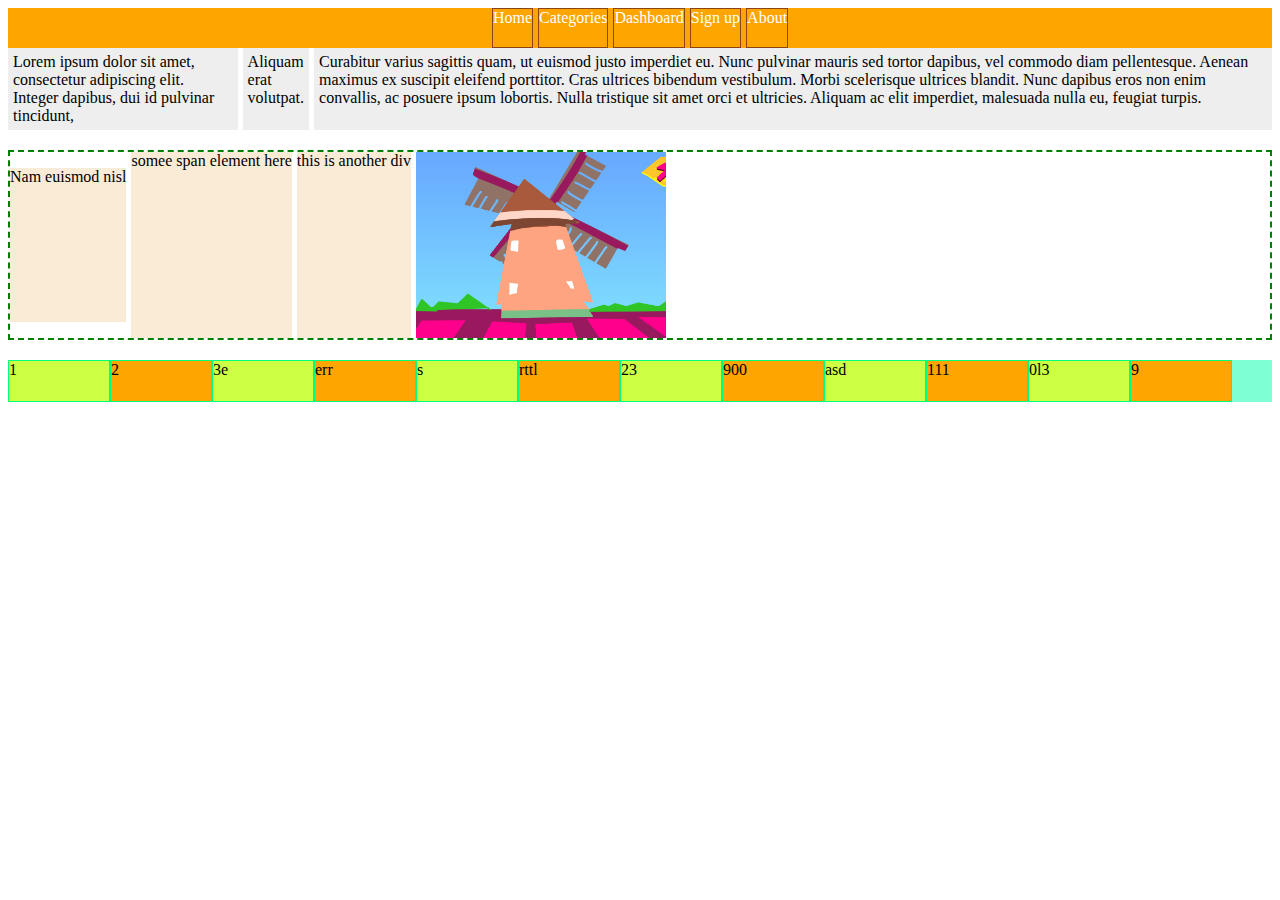
==== day43-html-css1/page02/index.html @ 50a22b39 "conclude on intro to flex" ====
<!DOCTYPE html>
<html>
    <head>
        <meta charset="utf-8">
        <meta http-equiv="X-UA-Compatible" content="IE=edge">
        <title>Flex box</title>
        <meta name="description" content="">
        <meta name="viewport" content="width=device-width, initial-scale=1">
        <link rel="stylesheet" href="">
        <style>
            .container {
                display: flex;
                gap: 5px;
                margin-bottom: 20px;
            }

            .section{
                background-color: #eee;
                padding: 5px;
            }

            .box{
                display: flex;
                border: 2px dashed green;
                gap: 5px; 
            }

            .box *{background-color: antiquewhite;}
            .box > img{width: 250px;}

          
            nav {background-color: orange;
                display: flex; gap:5px; 
                height: 40px;
                justify-content: center;
            }
            nav a{color: white;text-decoration: none;
                font-size: 1rem;font-weight: 400;}

            li{list-style: none; border: 1px solid saddlebrown;}

            /* COLOR SECTIONS ====================== */
            section.color{
                display:flex; 
             
                background-color: aquamarine;   
                margin-top: 20px;        
            }

            section.color > div{
                border: 1px solid #00ff7b;
                height: 40px;
                flex-basis: 100px;
            }

            section.color > div:nth-child(even){
                background-color: orange;
            }
            section.color > div:nth-child(odd){
                background-color: rgb(205, 255, 67);
            }
        </style>
    </head>
    <body>
            <nav>
                    <li><a href="#">Home</a></li>
                    <li><a href="#">Categories</a></li>
                    <li><a href="">Dashboard</a></li>
                    <li><a href="#">Sign up</a></li>
                    <li><a href="#">About</a></li>
            </nav>
   
            <section class="container">
                <div class="section">
                    Lorem ipsum dolor sit amet, consectetur adipiscing elit. Integer dapibus, dui id pulvinar tincidunt, 
                </div>
                <div class="section">
                    Aliquam erat volutpat.
                </div>
                <div class="section">
                    Curabitur varius sagittis quam, ut euismod justo imperdiet eu. Nunc pulvinar mauris sed tortor dapibus, vel commodo diam pellentesque. Aenean maximus ex suscipit eleifend porttitor. Cras ultrices bibendum vestibulum. Morbi scelerisque ultrices blandit. Nunc dapibus eros non enim convallis, ac posuere ipsum lobortis. Nulla tristique sit amet orci et ultricies. Aliquam ac elit imperdiet, malesuada nulla eu, feugiat turpis.
                </div>
            </section>

            <section class="box">
                <p>Nam euismod nisl </p>
                <span> somee span element here</span>
                <div>this is another div</div>
                <img src="../page01/images/simp_draw.png"  alt="">
            </section>

            <section class="color">
                <div>1</div>
                <div>2</div>
                <div>3e</div>
                <div>err</div>
                <div>s</div>
                <div>rttl</div>
                <div>23</div>
                <div>900</div>
                <div>asd</div>
                <div>111</div>
                <div>0l3</div>
                <div>9</div>
            </section>
        <script src="" async defer></script>
    </body>
</html>
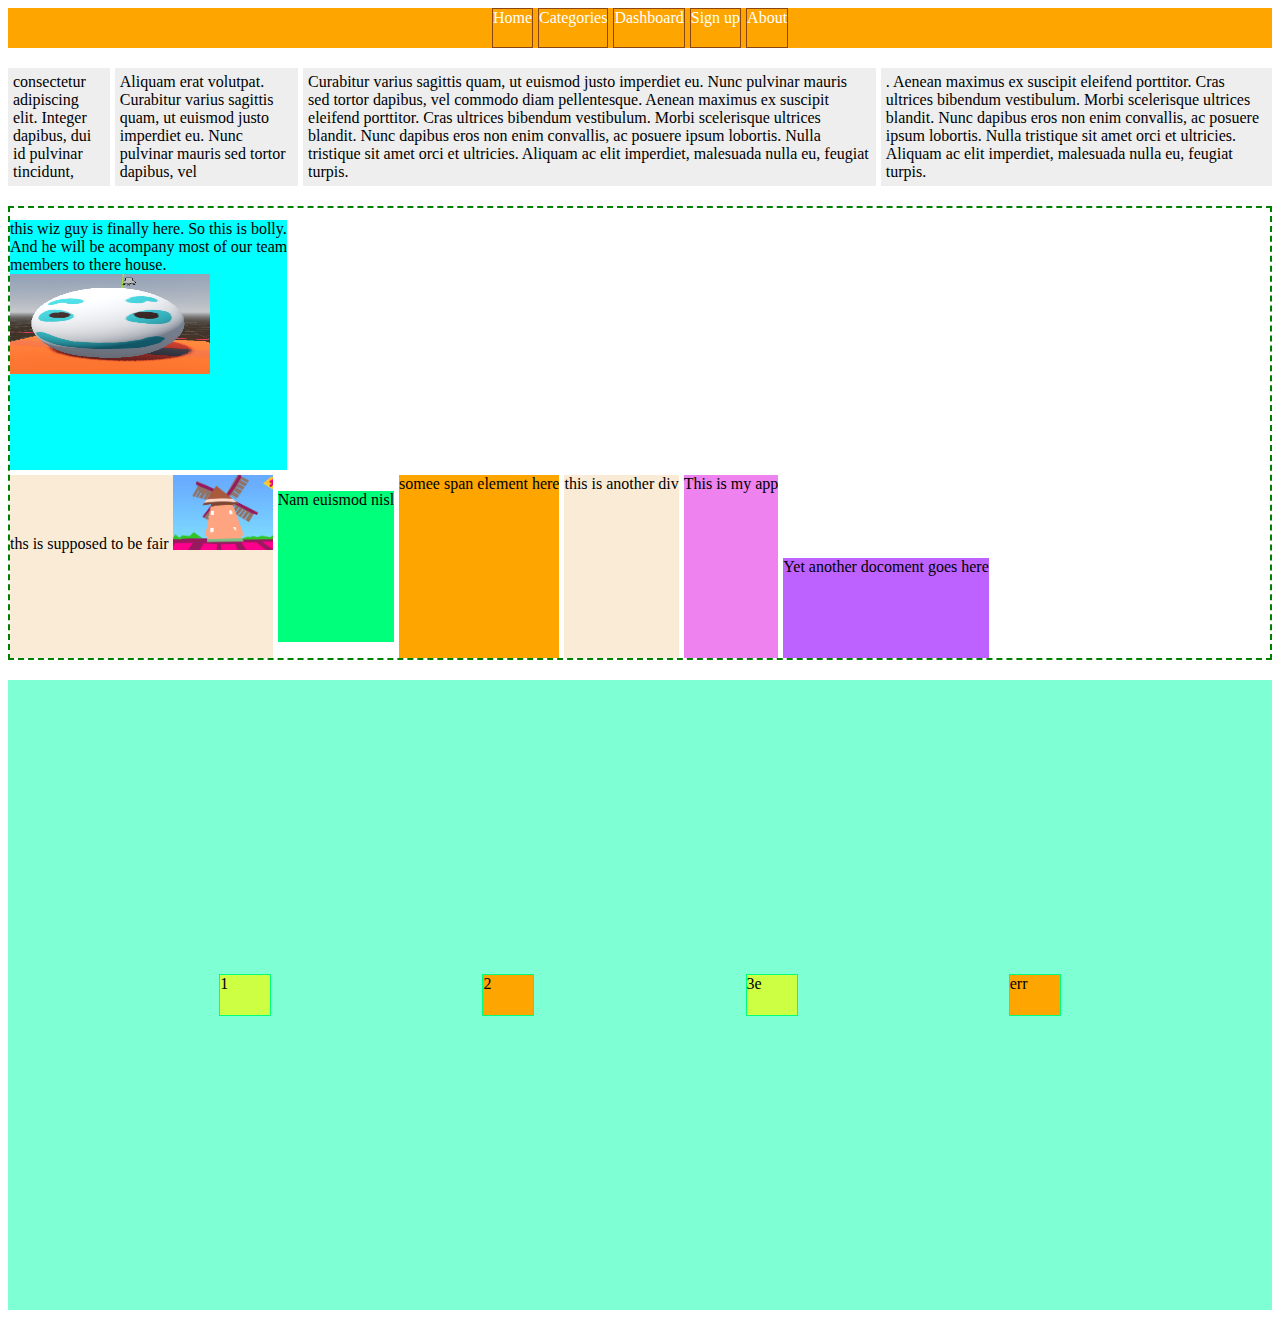
==== commit 69d30e58: "modify html to accomodate flex-wrap and order" ====
--- a/day43-html-css1/page02/index.html
+++ b/day43-html-css1/page02/index.html
@@ -10,27 +10,72 @@
         <style>
             .container {
                 display: flex;
+                flex-wrap: nowrap;
+                justify-content: center;
                 gap: 5px;
-                margin-bottom: 20px;
-            }
+                margin: 20px auto;}
 
             .section{
                 background-color: #eee;
-                padding: 5px;
+                padding: 5px;}
+
+            @media screen and (max-width: 800px) {
+                .container{
+                    flex-wrap: wrap;
+                }
             }
 
             .box{
                 display: flex;
+                flex-direction: row;
+                flex-wrap: wrap-reverse;
+
+                /* justify-content: space-evenly;
+                align-content: space-evenly; */
+            
                 border: 2px dashed green;
+                height: 50vh;
                 gap: 5px; 
             }
 
             .box *{background-color: antiquewhite;}
-            .box > img{width: 250px;}
+        
+            .box img{
+                width: 100%;max-width: 100px;
+                max-height: 100px;
+            }
+
+            .box .img{
+                 order: -2;
+                }
+            .box .green{
+                background-color: #00ff7b;
+                /* order:1; */
+            }
+            .box .orange{
+                background-color: orange;
+                /* order:3; */
+            }
+
+            .box .blue{
+                background-color: aqua;
+                max-height: 250px;
+            }
+
+            .box .violet{
+                background-color: violet;
+                max-height: 200px;
+            }
+
+            .box .indigo{
+                background-color: rgb(189, 98, 255);
+                max-height: 100px;
+            }
 
           
             nav {background-color: orange;
                 display: flex; gap:5px; 
+                flex-flow: row wrap;
                 height: 40px;
                 justify-content: center;
             }
@@ -42,23 +87,26 @@
             /* COLOR SECTIONS ====================== */
             section.color{
                 display:flex; 
-             
+                flex-flow: row wrap;
+                justify-content: space-evenly;
+                align-content: space-evenly;
+                /* align-items:center; */
+
                 background-color: aquamarine;   
-                margin-top: 20px;        
-            }
+                margin-top: 20px; 
+                height: 70vh;        }
 
             section.color > div{
                 border: 1px solid #00ff7b;
                 height: 40px;
-                flex-basis: 100px;
-            }
+                flex-basis: 50px; }
 
             section.color > div:nth-child(even){
-                background-color: orange;
-            }
+                background-color: orange;}
+
             section.color > div:nth-child(odd){
-                background-color: rgb(205, 255, 67);
-            }
+                background-color: rgb(205, 255, 67);}
+        
         </style>
     </head>
     <body>
@@ -72,36 +120,64 @@
    
             <section class="container">
                 <div class="section">
-                    Lorem ipsum dolor sit amet, consectetur adipiscing elit. Integer dapibus, dui id pulvinar tincidunt, 
+                    consectetur adipiscing elit. Integer
+                     dapibus, dui id pulvinar tincidunt, 
                 </div>
                 <div class="section">
-                    Aliquam erat volutpat.
+                    Aliquam erat volutpat. 
+                    Curabitur varius sagittis quam, 
+                    ut euismod justo imperdiet eu. 
+                    Nunc pulvinar mauris sed tortor dapibus, vel 
                 </div>
                 <div class="section">
-                    Curabitur varius sagittis quam, ut euismod justo imperdiet eu. Nunc pulvinar mauris sed tortor dapibus, vel commodo diam pellentesque. Aenean maximus ex suscipit eleifend porttitor. Cras ultrices bibendum vestibulum. Morbi scelerisque ultrices blandit. Nunc dapibus eros non enim convallis, ac posuere ipsum lobortis. Nulla tristique sit amet orci et ultricies. Aliquam ac elit imperdiet, malesuada nulla eu, feugiat turpis.
+                    Curabitur varius sagittis quam, ut
+                     euismod justo imperdiet eu.
+                     Nunc pulvinar mauris sed tortor dapibus, 
+                     vel commodo diam pellentesque.
+                      Aenean maximus ex suscipit eleifend porttitor.
+                       Cras ultrices bibendum vestibulum. Morbi scelerisque 
+                        ultrices blandit.
+                        Nunc dapibus eros non enim convallis, 
+                         ac posuere ipsum lobortis.
+                         Nulla tristique sit amet orci et ultricies.
+                          Aliquam ac elit imperdiet,
+                          malesuada nulla eu, feugiat turpis.
+                </div>
+                <div class="section">
+                    . Aenean maximus ex suscipit eleifend porttitor.
+                     Cras ultrices bibendum vestibulum. Morbi scelerisque ultrices blandit.
+                      Nunc dapibus eros non enim convallis, ac posuere ipsum lobortis.
+                       Nulla tristique sit amet orci et ultricies. 
+                        Aliquam ac elit imperdiet, malesuada nulla eu, feugiat turpis.
                 </div>
             </section>
 
             <section class="box">
-                <p>Nam euismod nisl </p>
-                <span> somee span element here</span>
+                <p class="green">Nam euismod nisl </p>
+                <span class="orange"> somee span element here</span>
                 <div>this is another div</div>
-                <img src="../page01/images/simp_draw.png"  alt="">
-            </section>
+                <div class="img">
+                    ths is supposed to be fair
+                    <img src="../page01/images/simp_draw.png"  alt="">
+                </div>
+
+                <div class="violet">This is my app</div>
+                <div class="indigo"> Yet another docoment goes here</div>
+                <div class="blue"> this wiz guy is finally here. So this is bolly.<br>
+                    And he  will be acompany most of our team <br> members to there house.
+                    <img src="../page01/images/bally.png" style="width: 100%; max-width: 200px;" alt="">
+
+                    
+                </div>
+                 </section>
 
             <section class="color">
                 <div>1</div>
                 <div>2</div>
                 <div>3e</div>
                 <div>err</div>
-                <div>s</div>
-                <div>rttl</div>
-                <div>23</div>
-                <div>900</div>
-                <div>asd</div>
-                <div>111</div>
-                <div>0l3</div>
-                <div>9</div>
+               
+               
             </section>
         <script src="" async defer></script>
     </body>
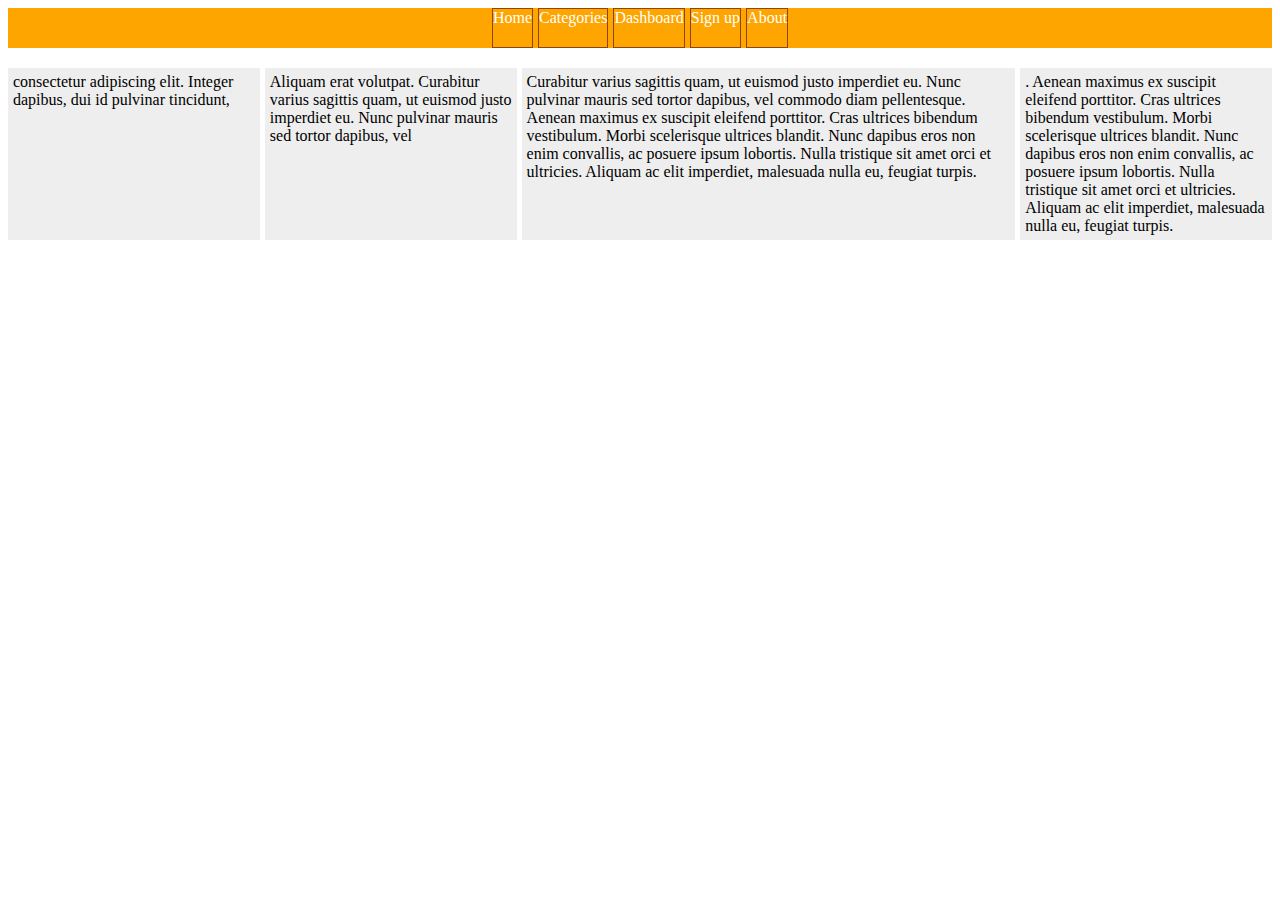
==== commit 11721c0b: "finish with flexbox and grid in css" ====
--- a/day43-html-css1/page02/index.html
+++ b/day43-html-css1/page02/index.html
@@ -10,29 +10,30 @@
         <style>
             .container {
                 display: flex;
-                flex-wrap: nowrap;
+                flex-wrap: wrap;
                 justify-content: center;
                 gap: 5px;
                 margin: 20px auto;}
 
             .section{
                 background-color: #eee;
-                padding: 5px;}
-
-            @media screen and (max-width: 800px) {
-                .container{
-                    flex-wrap: wrap;
-                }
+                padding: 5px;
+                flex: 1 1 0;
             }
 
+            .section:nth-child(3){
+                flex: 2;
+            }
+
+            
             .box{
                 display: flex;
+                display: none;
                 flex-direction: row;
-                flex-wrap: wrap-reverse;
+                flex-wrap: wrap;
 
-                /* justify-content: space-evenly;
-                align-content: space-evenly; */
-            
+                justify-content: center;
+
                 border: 2px dashed green;
                 height: 50vh;
                 gap: 5px; 
@@ -46,33 +47,29 @@
             }
 
             .box .img{
-                 order: -2;
-                }
+                 /* order: -2; */}
+
             .box .green{
                 background-color: #00ff7b;
-                /* order:1; */
-            }
+                order:1;}
+
             .box .orange{
                 background-color: orange;
-                /* order:3; */
-            }
+                order:3;}
 
             .box .blue{
                 background-color: aqua;
-                max-height: 250px;
-            }
+                max-height: 250px; }
 
             .box .violet{
                 background-color: violet;
                 max-height: 200px;
-            }
+                order: -1;}
 
             .box .indigo{
                 background-color: rgb(189, 98, 255);
-                max-height: 100px;
-            }
+                max-height: 100px;}
 
-          
             nav {background-color: orange;
                 display: flex; gap:5px; 
                 flex-flow: row wrap;
@@ -87,10 +84,10 @@
             /* COLOR SECTIONS ====================== */
             section.color{
                 display:flex; 
+                display: none;
                 flex-flow: row wrap;
-                justify-content: space-evenly;
-                align-content: space-evenly;
-                /* align-items:center; */
+                justify-content: center;
+                align-content: center;
 
                 background-color: aquamarine;   
                 margin-top: 20px; 
@@ -99,14 +96,16 @@
             section.color > div{
                 border: 1px solid #00ff7b;
                 height: 40px;
-                flex-basis: 50px; }
+                flex-basis: 100px; }
+            
 
             section.color > div:nth-child(even){
                 background-color: orange;}
 
             section.color > div:nth-child(odd){
                 background-color: rgb(205, 255, 67);}
-        
+                
+
         </style>
     </head>
     <body>
